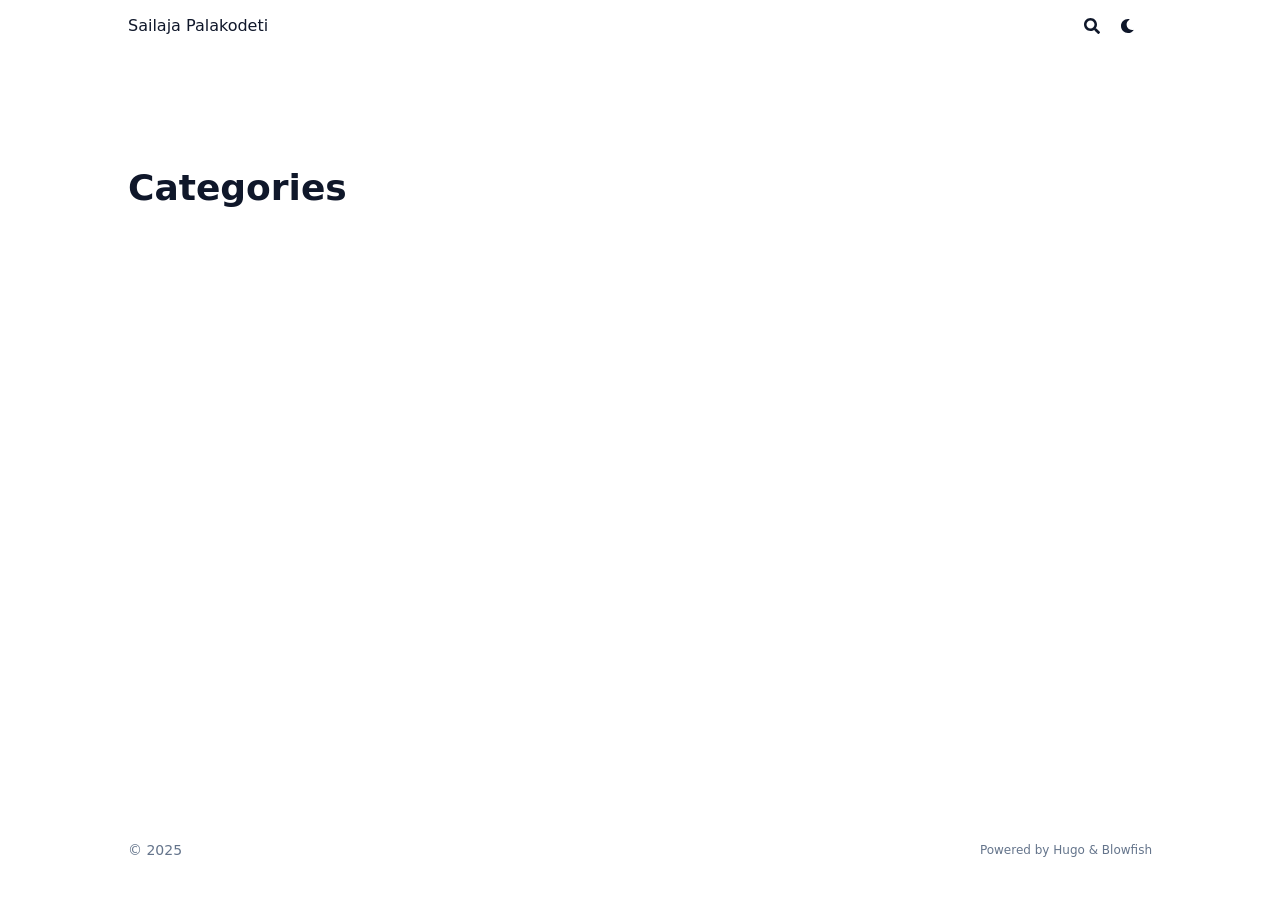
==== categories/index.html @ 36046ac2 "deploy: sailajapalakodeti/private-myblog@a41fc58682606546153a8599992b8b0f2e9cd7f8" ====
<!doctype html><html lang=en dir=ltr class=scroll-smooth data-default-appearance=light data-auto-appearance=true><head><meta charset=utf-8><meta http-equiv=content-language content="en"><meta name=viewport content="width=device-width,initial-scale=1"><meta http-equiv=X-UA-Compatible content="ie=edge"><meta name=theme-color><title>Categories &#183; Sailaja Palakodeti</title><meta name=title content="Categories &#183; Sailaja Palakodeti"><link rel=canonical href=https://sailajapalakodeti.github.io/categories/><link rel=alternate type=application/rss+xml href=/categories/index.xml title="Sailaja Palakodeti"><meta property="og:url" content="https://sailajapalakodeti.github.io/categories/"><meta property="og:site_name" content="Sailaja Palakodeti"><meta property="og:title" content="Categories"><meta property="og:locale" content="en"><meta property="og:type" content="website"><meta name=twitter:card content="summary"><meta name=twitter:title content="Categories"><link type=text/css rel=stylesheet href=/css/main.bundle.min.0975a8c7c266a0697f94839b45e1574c449de253527d44ed516d5c5c3c820c9389d7d86576faae12267b129f8749ecbf7581cddb636aba7690aa633b95aaa87d.css integrity="sha512-CXWox8JmoGl/lIObReFXTESd4lNSfUTtUW1cXDyCDJOJ19hldvquEiZ7Ep+HSey/dYHN22NqunaQqmM7laqofQ=="><script type=text/javascript src=/js/appearance.min.6f41174b3a05b680820fe08cadbfa5fb7a7ca347b76a0955cdc68b9d8aca1ce24f0547e138cea33bcc7904d551a90afcb1cc7f2d9fe8557075d501419046c08c.js integrity="sha512-b0EXSzoFtoCCD+CMrb+l+3p8o0e3aglVzcaLnYrKHOJPBUfhOM6jO8x5BNVRqQr8scx/LZ/oVXB11QFBkEbAjA=="></script><script src=/lib/zoom/zoom.min.umd.a527109b68c082a70f3697716dd72a9d5aa8b545cf800cecbbc7399f2ca6f6e0ce3e431f2062b48bbfa47c9ea42822714060bef309be073f49b9c0e30d318d7b.js integrity="sha512-pScQm2jAgqcPNpdxbdcqnVqotUXPgAzsu8c5nyym9uDOPkMfIGK0i7+kfJ6kKCJxQGC+8wm+Bz9JucDjDTGNew=="></script><script defer type=text/javascript id=script-bundle src=/js/main.bundle.min.9df4fc14d50efcc9aa4cfc2b6f348e365f421f5ad491278f8f48c0360cf2f93f08882fda6da162d7ace8e5add57c2df4ac46bd3861306b1d4c452cd31f448d64.js integrity="sha512-nfT8FNUO/MmqTPwrbzSONl9CH1rUkSePj0jANgzy+T8IiC/abaFi16zo5a3VfC30rEa9OGEwax1MRSzTH0SNZA==" data-copy=Copy data-copied=Copied></script><script src=/lib/jquery/jquery.slim.min.b0dca576e87d7eaa5850ae4e61759c065786cdb6489d68fcc82240539eebd5da522bdb4fda085ffd245808c8fe2acb2516408eb774ef26b5f6015fc6737c0ea8.js integrity="sha512-sNylduh9fqpYUK5OYXWcBleGzbZInWj8yCJAU57r1dpSK9tP2ghf/SRYCMj+KsslFkCOt3TvJrX2AV/Gc3wOqA=="></script><link rel=apple-touch-icon sizes=180x180 href=/apple-touch-icon.png><link rel=icon type=image/png sizes=32x32 href=/favicon-32x32.png><link rel=icon type=image/png sizes=16x16 href=/favicon-16x16.png><link rel=manifest href=/site.webmanifest><script type=application/ld+json>[{"@context":"https://schema.org","@type":"Article","articleSection":"Categories","name":"Categories","headline":"Categories","inLanguage":"en","url":"https://sailajapalakodeti.github.io/categories/","author":{"@type":"Person","name":""},"mainEntityOfPage":"true","wordCount":"0"}]</script></head><body class="flex flex-col h-screen m-auto leading-7 max-w-7xl px-6 sm:px-14 md:px-24 lg:px-32 text-lg bg-neutral text-neutral-900 dark:bg-neutral-800 dark:text-neutral scrollbar-thin scrollbar-track-neutral-200 scrollbar-thumb-neutral-400 dark:scrollbar-track-neutral-800 dark:scrollbar-thumb-neutral-600"><div id=the-top class="absolute flex self-center"><a class="px-3 py-1 text-sm -translate-y-8 rounded-b-lg bg-primary-200 focus:translate-y-0 dark:bg-neutral-600" href=#main-content><span class="font-bold text-primary-600 pe-2 dark:text-primary-400">&darr;</span>
Skip to main content</a></div><div class=min-h-[148px]></div><div class="fixed inset-x-0 z-100"><div id=menu-blur class="absolute opacity-0 inset-x-0 top-0 h-full single_hero_background nozoom backdrop-blur-2xl shadow-2xl"></div><div class="relative m-auto leading-7 max-w-7xl px-6 sm:px-14 md:px-24 lg:px-32"><div class="main-menu flex items-center justify-between py-6 md:justify-start gap-x-3 pt-[2px] pr-2 md:pr-4 pb-[3px] pl-0"><div class="flex flex-1 items-center justify-between"><nav class="flex space-x-3"><a href=/ class="text-base font-medium">Sailaja Palakodeti</a></nav><nav class="hidden md:flex items-center gap-x-5 md:ml-12 h-12"><button id=search-button aria-label=Search class="text-base hover:text-primary-600 dark:hover:text-primary-400" title="Search (/)">
<span class="relative block icon"><svg aria-hidden="true" focusable="false" data-prefix="fas" data-icon="search" class="svg-inline--fa fa-search fa-w-16" role="img" viewBox="0 0 512 512"><path fill="currentColor" d="M505 442.7 405.3 343c-4.5-4.5-10.6-7-17-7H372c27.6-35.3 44-79.7 44-128C416 93.1 322.9.0 208 0S0 93.1.0 208s93.1 208 208 208c48.3.0 92.7-16.4 128-44v16.3c0 6.4 2.5 12.5 7 17l99.7 99.7c9.4 9.4 24.6 9.4 33.9.0l28.3-28.3c9.4-9.4 9.4-24.6.1-34zM208 336c-70.7.0-128-57.2-128-128 0-70.7 57.2-128 128-128 70.7.0 128 57.2 128 128 0 70.7-57.2 128-128 128z"/></svg></span></button><div class="flex items-center"><button id=appearance-switcher aria-label="Dark mode switcher" type=button class="text-base hover:text-primary-600 dark:hover:text-primary-400"><div class="flex items-center justify-center dark:hidden"><span class="relative block icon"><svg viewBox="0 0 512 512"><path fill="currentColor" d="M32 256C32 132.2 132.3 32 255.8 32c11.36.0 29.7 1.668 40.9 3.746 9.616 1.777 11.75 14.63 3.279 19.44C245 86.5 211.2 144.6 211.2 207.8c0 109.7 99.71 193 208.3 172.3 9.561-1.805 16.28 9.324 10.11 16.95C387.9 448.6 324.8 480 255.8 480 132.1 480 32 379.6 32 256z"/></svg></span></div><div class="items-center justify-center hidden dark:flex"><span class="relative block icon"><svg viewBox="0 0 512 512"><path fill="currentColor" d="M256 159.1c-53.02.0-95.1 42.98-95.1 95.1s41.2 96.9 95.1 96.9 95.1-42.98 95.1-95.1S309 159.1 256 159.1zM509.3 347l-63.2-91.9 63.15-91.01c6.332-9.125 1.104-21.74-9.826-23.72l-109-19.7-19.7-109c-1.975-10.93-14.59-16.16-23.72-9.824L256 65.89 164.1 2.736c-9.125-6.332-21.74-1.107-23.72 9.824L121.6 121.6 12.56 141.3C1.633 143.2-3.596 155.9 2.736 164.1L65.89 256 2.74 347.01c-6.332 9.125-1.105 21.74 9.824 23.72l109 19.7 19.7 109c1.975 10.93 14.59 16.16 23.72 9.824L256 446.1l91.01 63.15c9.127 6.334 21.75 1.107 23.72-9.822l19.7-109 109-19.7C510.4 368.8 515.6 356.1 509.3 347zM256 383.1c-70.69.0-127.1-57.31-127.1-127.1.0-70.69 57.31-127.1 127.1-127.1S383.1 186.2 383.1 256c0 70.7-56.4 127.1-127.1 127.1z"/></svg></span></div></button></div></nav><div class="flex md:hidden items-center gap-x-5 md:ml-12 h-12"><span></span>
<button id=search-button-mobile aria-label=Search class="text-base hover:text-primary-600 dark:hover:text-primary-400" title="Search (/)">
<span class="relative block icon"><svg aria-hidden="true" focusable="false" data-prefix="fas" data-icon="search" class="svg-inline--fa fa-search fa-w-16" role="img" viewBox="0 0 512 512"><path fill="currentColor" d="M505 442.7 405.3 343c-4.5-4.5-10.6-7-17-7H372c27.6-35.3 44-79.7 44-128C416 93.1 322.9.0 208 0S0 93.1.0 208s93.1 208 208 208c48.3.0 92.7-16.4 128-44v16.3c0 6.4 2.5 12.5 7 17l99.7 99.7c9.4 9.4 24.6 9.4 33.9.0l28.3-28.3c9.4-9.4 9.4-24.6.1-34zM208 336c-70.7.0-128-57.2-128-128 0-70.7 57.2-128 128-128 70.7.0 128 57.2 128 128 0 70.7-57.2 128-128 128z"/></svg>
</span></button>
<button id=appearance-switcher-mobile aria-label="Dark mode switcher" type=button class="text-base hover:text-primary-600 dark:hover:text-primary-400 me-1"><div class="flex items-center justify-center dark:hidden"><span class="relative block icon"><svg viewBox="0 0 512 512"><path fill="currentColor" d="M32 256C32 132.2 132.3 32 255.8 32c11.36.0 29.7 1.668 40.9 3.746 9.616 1.777 11.75 14.63 3.279 19.44C245 86.5 211.2 144.6 211.2 207.8c0 109.7 99.71 193 208.3 172.3 9.561-1.805 16.28 9.324 10.11 16.95C387.9 448.6 324.8 480 255.8 480 132.1 480 32 379.6 32 256z"/></svg></span></div><div class="items-center justify-center hidden dark:flex"><span class="relative block icon"><svg viewBox="0 0 512 512"><path fill="currentColor" d="M256 159.1c-53.02.0-95.1 42.98-95.1 95.1s41.2 96.9 95.1 96.9 95.1-42.98 95.1-95.1S309 159.1 256 159.1zM509.3 347l-63.2-91.9 63.15-91.01c6.332-9.125 1.104-21.74-9.826-23.72l-109-19.7-19.7-109c-1.975-10.93-14.59-16.16-23.72-9.824L256 65.89 164.1 2.736c-9.125-6.332-21.74-1.107-23.72 9.824L121.6 121.6 12.56 141.3C1.633 143.2-3.596 155.9 2.736 164.1L65.89 256 2.74 347.01c-6.332 9.125-1.105 21.74 9.824 23.72l109 19.7 19.7 109c1.975 10.93 14.59 16.16 23.72 9.824L256 446.1l91.01 63.15c9.127 6.334 21.75 1.107 23.72-9.822l19.7-109 109-19.7C510.4 368.8 515.6 356.1 509.3 347zM256 383.1c-70.69.0-127.1-57.31-127.1-127.1.0-70.69 57.31-127.1 127.1-127.1S383.1 186.2 383.1 256c0 70.7-56.4 127.1-127.1 127.1z"/></svg></span></div></button></div></div><div class="-my-2 md:hidden"><div id=menu-button class=block></div></div></div></div></div><script type=text/javascript src=/js/background-blur.min.00a57c73ea12f2cab2980c3c3d649e89f6d82f190f74bbe2b67f2f5e39ab7d032ece47086400ca05396758aace13299da49aca43ea643d2625e62c506267a169.js integrity="sha512-AKV8c+oS8sqymAw8PWSeifbYLxkPdLvitn8vXjmrfQMuzkcIZADKBTlnWKrOEymdpJrKQ+pkPSYl5ixQYmehaQ==" data-blur-id=menu-blur></script><div class="relative flex flex-col grow"><main id=main-content class=grow><header class=mt-5><h1 class="mt-5 text-4xl font-extrabold text-neutral-900 dark:text-neutral">Categories</h1><div class="mt-1 mb-2 text-base text-neutral-500 dark:text-neutral-400 print:hidden"><div class="flex flex-row flex-wrap items-center"></div></div></header><section class="flex flex-wrap max-w-prose -mx-2 overflow-hidden"></section><div id=scroll-to-top class="fixed bottom-6 end-6 z-50 transform translate-y-4 opacity-0 duration-200"><a href=#the-top class="pointer-events-auto flex h-12 w-12 items-center justify-center rounded-full bg-neutral/50 text-xl text-neutral-700 hover:text-primary-600 dark:bg-neutral-800/50 dark:text-neutral dark:hover:text-primary-400" aria-label="Scroll to top" title="Scroll to top">&uarr;</a></div></main><footer id=site-footer class="py-10 print:hidden"><div class="flex items-center justify-between"><p class="text-sm text-neutral-500 dark:text-neutral-400">&copy;
2025</p><p class="text-xs text-neutral-500 dark:text-neutral-400">Powered by <a class="hover:underline hover:decoration-primary-400 hover:text-primary-500" href=https://gohugo.io/ target=_blank rel="noopener noreferrer">Hugo</a> & <a class="hover:underline hover:decoration-primary-400 hover:text-primary-500" href=https://blowfish.page/ target=_blank rel="noopener noreferrer">Blowfish</a></p></div><script>mediumZoom(document.querySelectorAll("img:not(.nozoom)"),{margin:24,background:"rgba(0,0,0,0.5)",scrollOffset:0})</script><script type=text/javascript src=/js/process.min.ee03488f19c93c2efb199e2e3014ea5f3cb2ce7d45154adb3399a158cac27ca52831db249ede5bb602700ef87eb02434139de0858af1818ab0fb4182472204a4.js integrity="sha512-7gNIjxnJPC77GZ4uMBTqXzyyzn1FFUrbM5mhWMrCfKUoMdsknt5btgJwDvh+sCQ0E53ghYrxgYqw+0GCRyIEpA=="></script></footer><div id=search-wrapper class="invisible fixed inset-0 flex h-screen w-screen cursor-default flex-col bg-neutral-500/50 p-4 backdrop-blur-sm dark:bg-neutral-900/50 sm:p-6 md:p-[10vh] lg:p-[12vh] z-500" data-url=https://sailajapalakodeti.github.io/><div id=search-modal class="flex flex-col w-full max-w-3xl min-h-0 mx-auto border rounded-md shadow-lg top-20 border-neutral-200 bg-neutral dark:border-neutral-700 dark:bg-neutral-800"><header class="relative z-10 flex items-center justify-between flex-none px-2"><form class="flex items-center flex-auto min-w-0"><div class="flex items-center justify-center w-8 h-8 text-neutral-400"><span class="relative block icon"><svg aria-hidden="true" focusable="false" data-prefix="fas" data-icon="search" class="svg-inline--fa fa-search fa-w-16" role="img" viewBox="0 0 512 512"><path fill="currentColor" d="M505 442.7 405.3 343c-4.5-4.5-10.6-7-17-7H372c27.6-35.3 44-79.7 44-128C416 93.1 322.9.0 208 0S0 93.1.0 208s93.1 208 208 208c48.3.0 92.7-16.4 128-44v16.3c0 6.4 2.5 12.5 7 17l99.7 99.7c9.4 9.4 24.6 9.4 33.9.0l28.3-28.3c9.4-9.4 9.4-24.6.1-34zM208 336c-70.7.0-128-57.2-128-128 0-70.7 57.2-128 128-128 70.7.0 128 57.2 128 128 0 70.7-57.2 128-128 128z"/></svg></span></div><input type=search id=search-query class="flex flex-auto h-12 mx-1 bg-transparent appearance-none focus:outline-dotted focus:outline-2 focus:outline-transparent" placeholder=Search tabindex=0></form><button id=close-search-button class="flex items-center justify-center w-8 h-8 text-neutral-700 hover:text-primary-600 dark:text-neutral dark:hover:text-primary-400" title="Close (Esc)">
<span class="relative block icon"><svg viewBox="0 0 320 512"><path fill="currentColor" d="M310.6 361.4c12.5 12.5 12.5 32.75.0 45.25C304.4 412.9 296.2 416 288 416s-16.38-3.125-22.62-9.375L160 301.3 54.63 406.6C48.38 412.9 40.19 416 32 416S15.63 412.9 9.375 406.6c-12.5-12.5-12.5-32.75.0-45.25l105.4-105.4L9.375 150.6c-12.5-12.5-12.5-32.75.0-45.25s32.75-12.5 45.25.0L160 210.8l105.4-105.4c12.5-12.5 32.75-12.5 45.25.0s12.5 32.75.0 45.25l-105.4 105.4L310.6 361.4z"/></svg></span></button></header><section class="flex-auto px-2 overflow-auto"><ul id=search-results></ul></section></div></div></div></body></html>
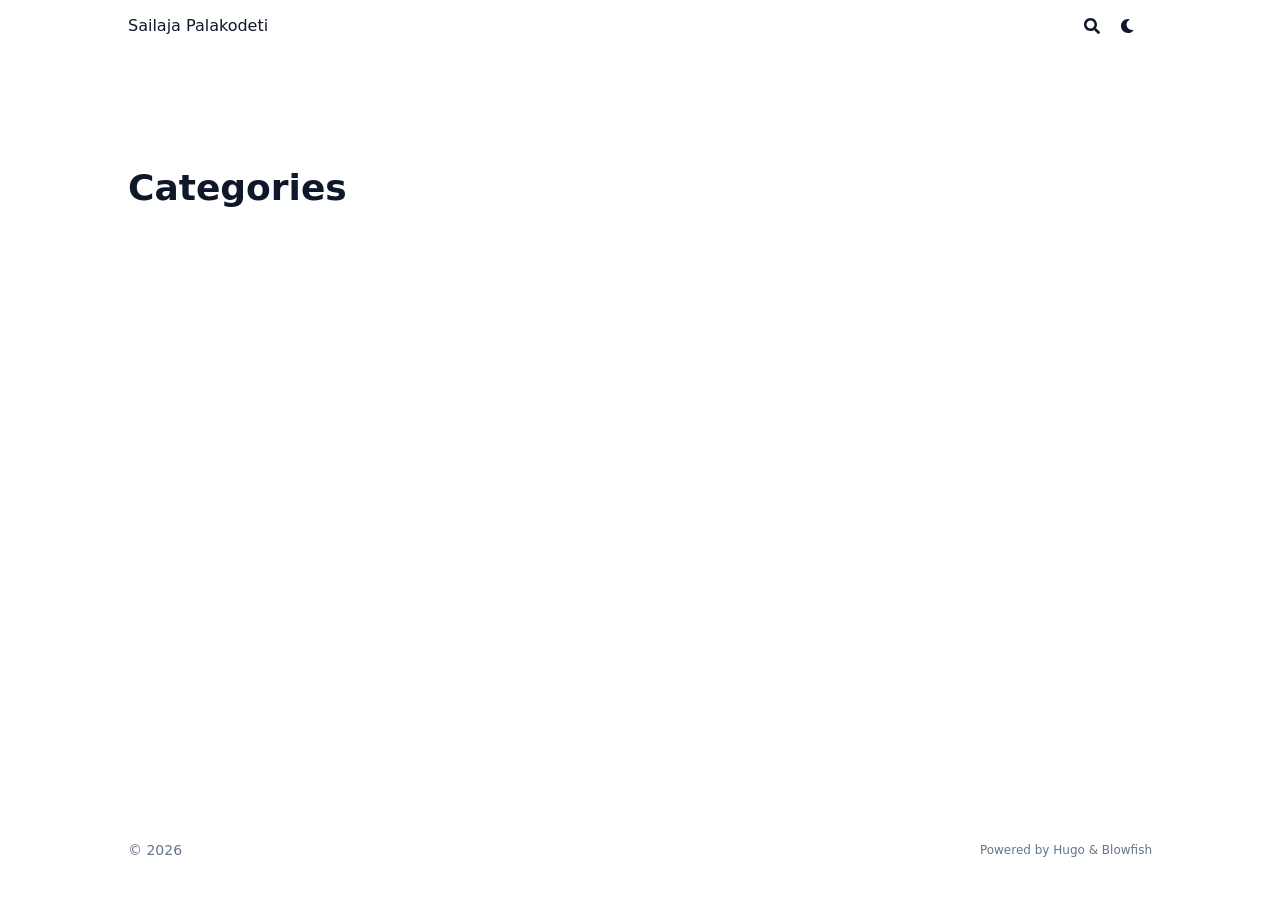
==== commit 18b43598: "deploy: sailajapalakodeti/private-myblog@04fb9b75739e93a0ae0715e16dc9b69d39c84489" ====
--- a/categories/index.html
+++ b/categories/index.html
@@ -1,9 +1,9 @@
-<!doctype html><html lang=en dir=ltr class=scroll-smooth data-default-appearance=light data-auto-appearance=true><head><meta charset=utf-8><meta http-equiv=content-language content="en"><meta name=viewport content="width=device-width,initial-scale=1"><meta http-equiv=X-UA-Compatible content="ie=edge"><meta name=theme-color><title>Categories &#183; Sailaja Palakodeti</title><meta name=title content="Categories &#183; Sailaja Palakodeti"><link rel=canonical href=https://sailajapalakodeti.github.io/categories/><link rel=alternate type=application/rss+xml href=/categories/index.xml title="Sailaja Palakodeti"><meta property="og:url" content="https://sailajapalakodeti.github.io/categories/"><meta property="og:site_name" content="Sailaja Palakodeti"><meta property="og:title" content="Categories"><meta property="og:locale" content="en"><meta property="og:type" content="website"><meta name=twitter:card content="summary"><meta name=twitter:title content="Categories"><link type=text/css rel=stylesheet href=/css/main.bundle.min.0975a8c7c266a0697f94839b45e1574c449de253527d44ed516d5c5c3c820c9389d7d86576faae12267b129f8749ecbf7581cddb636aba7690aa633b95aaa87d.css integrity="sha512-CXWox8JmoGl/lIObReFXTESd4lNSfUTtUW1cXDyCDJOJ19hldvquEiZ7Ep+HSey/dYHN22NqunaQqmM7laqofQ=="><script type=text/javascript src=/js/appearance.min.6f41174b3a05b680820fe08cadbfa5fb7a7ca347b76a0955cdc68b9d8aca1ce24f0547e138cea33bcc7904d551a90afcb1cc7f2d9fe8557075d501419046c08c.js integrity="sha512-b0EXSzoFtoCCD+CMrb+l+3p8o0e3aglVzcaLnYrKHOJPBUfhOM6jO8x5BNVRqQr8scx/LZ/oVXB11QFBkEbAjA=="></script><script src=/lib/zoom/zoom.min.umd.a527109b68c082a70f3697716dd72a9d5aa8b545cf800cecbbc7399f2ca6f6e0ce3e431f2062b48bbfa47c9ea42822714060bef309be073f49b9c0e30d318d7b.js integrity="sha512-pScQm2jAgqcPNpdxbdcqnVqotUXPgAzsu8c5nyym9uDOPkMfIGK0i7+kfJ6kKCJxQGC+8wm+Bz9JucDjDTGNew=="></script><script defer type=text/javascript id=script-bundle src=/js/main.bundle.min.9df4fc14d50efcc9aa4cfc2b6f348e365f421f5ad491278f8f48c0360cf2f93f08882fda6da162d7ace8e5add57c2df4ac46bd3861306b1d4c452cd31f448d64.js integrity="sha512-nfT8FNUO/MmqTPwrbzSONl9CH1rUkSePj0jANgzy+T8IiC/abaFi16zo5a3VfC30rEa9OGEwax1MRSzTH0SNZA==" data-copy=Copy data-copied=Copied></script><script src=/lib/jquery/jquery.slim.min.b0dca576e87d7eaa5850ae4e61759c065786cdb6489d68fcc82240539eebd5da522bdb4fda085ffd245808c8fe2acb2516408eb774ef26b5f6015fc6737c0ea8.js integrity="sha512-sNylduh9fqpYUK5OYXWcBleGzbZInWj8yCJAU57r1dpSK9tP2ghf/SRYCMj+KsslFkCOt3TvJrX2AV/Gc3wOqA=="></script><link rel=apple-touch-icon sizes=180x180 href=/apple-touch-icon.png><link rel=icon type=image/png sizes=32x32 href=/favicon-32x32.png><link rel=icon type=image/png sizes=16x16 href=/favicon-16x16.png><link rel=manifest href=/site.webmanifest><script type=application/ld+json>[{"@context":"https://schema.org","@type":"Article","articleSection":"Categories","name":"Categories","headline":"Categories","inLanguage":"en","url":"https://sailajapalakodeti.github.io/categories/","author":{"@type":"Person","name":""},"mainEntityOfPage":"true","wordCount":"0"}]</script></head><body class="flex flex-col h-screen m-auto leading-7 max-w-7xl px-6 sm:px-14 md:px-24 lg:px-32 text-lg bg-neutral text-neutral-900 dark:bg-neutral-800 dark:text-neutral scrollbar-thin scrollbar-track-neutral-200 scrollbar-thumb-neutral-400 dark:scrollbar-track-neutral-800 dark:scrollbar-thumb-neutral-600"><div id=the-top class="absolute flex self-center"><a class="px-3 py-1 text-sm -translate-y-8 rounded-b-lg bg-primary-200 focus:translate-y-0 dark:bg-neutral-600" href=#main-content><span class="font-bold text-primary-600 pe-2 dark:text-primary-400">&darr;</span>
+<!doctype html><html lang=en dir=ltr class=scroll-smooth data-default-appearance=light data-auto-appearance=true><head><meta charset=utf-8><meta http-equiv=content-language content="en"><meta name=viewport content="width=device-width,initial-scale=1"><meta http-equiv=X-UA-Compatible content="ie=edge"><meta name=theme-color><title>Categories &#183; Sailaja Palakodeti</title><meta name=title content="Categories &#183; Sailaja Palakodeti"><link rel=canonical href=https://sailajapalakodeti.github.io/categories/><link rel=alternate type=application/rss+xml href=/categories/index.xml title="Sailaja Palakodeti"><meta property="og:url" content="https://sailajapalakodeti.github.io/categories/"><meta property="og:site_name" content="Sailaja Palakodeti"><meta property="og:title" content="Categories"><meta property="og:locale" content="en"><meta property="og:type" content="website"><meta name=twitter:card content="summary"><meta name=twitter:title content="Categories"><link type=text/css rel=stylesheet href=/css/main.bundle.min.0975a8c7c266a0697f94839b45e1574c449de253527d44ed516d5c5c3c820c9389d7d86576faae12267b129f8749ecbf7581cddb636aba7690aa633b95aaa87d.css integrity="sha512-CXWox8JmoGl/lIObReFXTESd4lNSfUTtUW1cXDyCDJOJ19hldvquEiZ7Ep+HSey/dYHN22NqunaQqmM7laqofQ=="><script type=text/javascript src=/js/appearance.min.6f41174b3a05b680820fe08cadbfa5fb7a7ca347b76a0955cdc68b9d8aca1ce24f0547e138cea33bcc7904d551a90afcb1cc7f2d9fe8557075d501419046c08c.js integrity="sha512-b0EXSzoFtoCCD+CMrb+l+3p8o0e3aglVzcaLnYrKHOJPBUfhOM6jO8x5BNVRqQr8scx/LZ/oVXB11QFBkEbAjA=="></script><script src=/lib/zoom/zoom.min.umd.a527109b68c082a70f3697716dd72a9d5aa8b545cf800cecbbc7399f2ca6f6e0ce3e431f2062b48bbfa47c9ea42822714060bef309be073f49b9c0e30d318d7b.js integrity="sha512-pScQm2jAgqcPNpdxbdcqnVqotUXPgAzsu8c5nyym9uDOPkMfIGK0i7+kfJ6kKCJxQGC+8wm+Bz9JucDjDTGNew=="></script><script defer type=text/javascript id=script-bundle src=/js/main.bundle.min.add5b28e7e6142dbf61c368bc9e9449215599f0f4cd8044a795d295727d1ee08afb9227e90dec55e32d8c0f26af1bd32aba15ae4b0155167cb0e32a16ef8276e.js integrity="sha512-rdWyjn5hQtv2HDaLyelEkhVZnw9M2ARKeV0pVyfR7givuSJ+kN7FXjLYwPJq8b0yq6Fa5LAVUWfLDjKhbvgnbg==" data-copy=Copy data-copied=Copied></script><script src=/lib/jquery/jquery.slim.min.b0dca576e87d7eaa5850ae4e61759c065786cdb6489d68fcc82240539eebd5da522bdb4fda085ffd245808c8fe2acb2516408eb774ef26b5f6015fc6737c0ea8.js integrity="sha512-sNylduh9fqpYUK5OYXWcBleGzbZInWj8yCJAU57r1dpSK9tP2ghf/SRYCMj+KsslFkCOt3TvJrX2AV/Gc3wOqA=="></script><link rel=apple-touch-icon sizes=180x180 href=/apple-touch-icon.png><link rel=icon type=image/png sizes=32x32 href=/favicon-32x32.png><link rel=icon type=image/png sizes=16x16 href=/favicon-16x16.png><link rel=manifest href=/site.webmanifest><script type=application/ld+json>[{"@context":"https://schema.org","@type":"Article","articleSection":"Categories","name":"Categories","headline":"Categories","inLanguage":"en","url":"https://sailajapalakodeti.github.io/categories/","author":{"@type":"Person","name":""},"mainEntityOfPage":"true","wordCount":"0"}]</script></head><body class="flex flex-col h-screen m-auto leading-7 max-w-7xl px-6 sm:px-14 md:px-24 lg:px-32 text-lg bg-neutral text-neutral-900 dark:bg-neutral-800 dark:text-neutral scrollbar-thin scrollbar-track-neutral-200 scrollbar-thumb-neutral-400 dark:scrollbar-track-neutral-800 dark:scrollbar-thumb-neutral-600"><div id=the-top class="absolute flex self-center"><a class="px-3 py-1 text-sm -translate-y-8 rounded-b-lg bg-primary-200 focus:translate-y-0 dark:bg-neutral-600" href=#main-content><span class="font-bold text-primary-600 pe-2 dark:text-primary-400">&darr;</span>
 Skip to main content</a></div><div class=min-h-[148px]></div><div class="fixed inset-x-0 z-100"><div id=menu-blur class="absolute opacity-0 inset-x-0 top-0 h-full single_hero_background nozoom backdrop-blur-2xl shadow-2xl"></div><div class="relative m-auto leading-7 max-w-7xl px-6 sm:px-14 md:px-24 lg:px-32"><div class="main-menu flex items-center justify-between py-6 md:justify-start gap-x-3 pt-[2px] pr-2 md:pr-4 pb-[3px] pl-0"><div class="flex flex-1 items-center justify-between"><nav class="flex space-x-3"><a href=/ class="text-base font-medium">Sailaja Palakodeti</a></nav><nav class="hidden md:flex items-center gap-x-5 md:ml-12 h-12"><button id=search-button aria-label=Search class="text-base hover:text-primary-600 dark:hover:text-primary-400" title="Search (/)">
 <span class="relative block icon"><svg aria-hidden="true" focusable="false" data-prefix="fas" data-icon="search" class="svg-inline--fa fa-search fa-w-16" role="img" viewBox="0 0 512 512"><path fill="currentColor" d="M505 442.7 405.3 343c-4.5-4.5-10.6-7-17-7H372c27.6-35.3 44-79.7 44-128C416 93.1 322.9.0 208 0S0 93.1.0 208s93.1 208 208 208c48.3.0 92.7-16.4 128-44v16.3c0 6.4 2.5 12.5 7 17l99.7 99.7c9.4 9.4 24.6 9.4 33.9.0l28.3-28.3c9.4-9.4 9.4-24.6.1-34zM208 336c-70.7.0-128-57.2-128-128 0-70.7 57.2-128 128-128 70.7.0 128 57.2 128 128 0 70.7-57.2 128-128 128z"/></svg></span></button><div class="flex items-center"><button id=appearance-switcher aria-label="Dark mode switcher" type=button class="text-base hover:text-primary-600 dark:hover:text-primary-400"><div class="flex items-center justify-center dark:hidden"><span class="relative block icon"><svg viewBox="0 0 512 512"><path fill="currentColor" d="M32 256C32 132.2 132.3 32 255.8 32c11.36.0 29.7 1.668 40.9 3.746 9.616 1.777 11.75 14.63 3.279 19.44C245 86.5 211.2 144.6 211.2 207.8c0 109.7 99.71 193 208.3 172.3 9.561-1.805 16.28 9.324 10.11 16.95C387.9 448.6 324.8 480 255.8 480 132.1 480 32 379.6 32 256z"/></svg></span></div><div class="items-center justify-center hidden dark:flex"><span class="relative block icon"><svg viewBox="0 0 512 512"><path fill="currentColor" d="M256 159.1c-53.02.0-95.1 42.98-95.1 95.1s41.2 96.9 95.1 96.9 95.1-42.98 95.1-95.1S309 159.1 256 159.1zM509.3 347l-63.2-91.9 63.15-91.01c6.332-9.125 1.104-21.74-9.826-23.72l-109-19.7-19.7-109c-1.975-10.93-14.59-16.16-23.72-9.824L256 65.89 164.1 2.736c-9.125-6.332-21.74-1.107-23.72 9.824L121.6 121.6 12.56 141.3C1.633 143.2-3.596 155.9 2.736 164.1L65.89 256 2.74 347.01c-6.332 9.125-1.105 21.74 9.824 23.72l109 19.7 19.7 109c1.975 10.93 14.59 16.16 23.72 9.824L256 446.1l91.01 63.15c9.127 6.334 21.75 1.107 23.72-9.822l19.7-109 109-19.7C510.4 368.8 515.6 356.1 509.3 347zM256 383.1c-70.69.0-127.1-57.31-127.1-127.1.0-70.69 57.31-127.1 127.1-127.1S383.1 186.2 383.1 256c0 70.7-56.4 127.1-127.1 127.1z"/></svg></span></div></button></div></nav><div class="flex md:hidden items-center gap-x-5 md:ml-12 h-12"><span></span>
 <button id=search-button-mobile aria-label=Search class="text-base hover:text-primary-600 dark:hover:text-primary-400" title="Search (/)">
 <span class="relative block icon"><svg aria-hidden="true" focusable="false" data-prefix="fas" data-icon="search" class="svg-inline--fa fa-search fa-w-16" role="img" viewBox="0 0 512 512"><path fill="currentColor" d="M505 442.7 405.3 343c-4.5-4.5-10.6-7-17-7H372c27.6-35.3 44-79.7 44-128C416 93.1 322.9.0 208 0S0 93.1.0 208s93.1 208 208 208c48.3.0 92.7-16.4 128-44v16.3c0 6.4 2.5 12.5 7 17l99.7 99.7c9.4 9.4 24.6 9.4 33.9.0l28.3-28.3c9.4-9.4 9.4-24.6.1-34zM208 336c-70.7.0-128-57.2-128-128 0-70.7 57.2-128 128-128 70.7.0 128 57.2 128 128 0 70.7-57.2 128-128 128z"/></svg>
 </span></button>
-<button id=appearance-switcher-mobile aria-label="Dark mode switcher" type=button class="text-base hover:text-primary-600 dark:hover:text-primary-400 me-1"><div class="flex items-center justify-center dark:hidden"><span class="relative block icon"><svg viewBox="0 0 512 512"><path fill="currentColor" d="M32 256C32 132.2 132.3 32 255.8 32c11.36.0 29.7 1.668 40.9 3.746 9.616 1.777 11.75 14.63 3.279 19.44C245 86.5 211.2 144.6 211.2 207.8c0 109.7 99.71 193 208.3 172.3 9.561-1.805 16.28 9.324 10.11 16.95C387.9 448.6 324.8 480 255.8 480 132.1 480 32 379.6 32 256z"/></svg></span></div><div class="items-center justify-center hidden dark:flex"><span class="relative block icon"><svg viewBox="0 0 512 512"><path fill="currentColor" d="M256 159.1c-53.02.0-95.1 42.98-95.1 95.1s41.2 96.9 95.1 96.9 95.1-42.98 95.1-95.1S309 159.1 256 159.1zM509.3 347l-63.2-91.9 63.15-91.01c6.332-9.125 1.104-21.74-9.826-23.72l-109-19.7-19.7-109c-1.975-10.93-14.59-16.16-23.72-9.824L256 65.89 164.1 2.736c-9.125-6.332-21.74-1.107-23.72 9.824L121.6 121.6 12.56 141.3C1.633 143.2-3.596 155.9 2.736 164.1L65.89 256 2.74 347.01c-6.332 9.125-1.105 21.74 9.824 23.72l109 19.7 19.7 109c1.975 10.93 14.59 16.16 23.72 9.824L256 446.1l91.01 63.15c9.127 6.334 21.75 1.107 23.72-9.822l19.7-109 109-19.7C510.4 368.8 515.6 356.1 509.3 347zM256 383.1c-70.69.0-127.1-57.31-127.1-127.1.0-70.69 57.31-127.1 127.1-127.1S383.1 186.2 383.1 256c0 70.7-56.4 127.1-127.1 127.1z"/></svg></span></div></button></div></div><div class="-my-2 md:hidden"><div id=menu-button class=block></div></div></div></div></div><script type=text/javascript src=/js/background-blur.min.00a57c73ea12f2cab2980c3c3d649e89f6d82f190f74bbe2b67f2f5e39ab7d032ece47086400ca05396758aace13299da49aca43ea643d2625e62c506267a169.js integrity="sha512-AKV8c+oS8sqymAw8PWSeifbYLxkPdLvitn8vXjmrfQMuzkcIZADKBTlnWKrOEymdpJrKQ+pkPSYl5ixQYmehaQ==" data-blur-id=menu-blur></script><div class="relative flex flex-col grow"><main id=main-content class=grow><header class=mt-5><h1 class="mt-5 text-4xl font-extrabold text-neutral-900 dark:text-neutral">Categories</h1><div class="mt-1 mb-2 text-base text-neutral-500 dark:text-neutral-400 print:hidden"><div class="flex flex-row flex-wrap items-center"></div></div></header><section class="flex flex-wrap max-w-prose -mx-2 overflow-hidden"></section><div id=scroll-to-top class="fixed bottom-6 end-6 z-50 transform translate-y-4 opacity-0 duration-200"><a href=#the-top class="pointer-events-auto flex h-12 w-12 items-center justify-center rounded-full bg-neutral/50 text-xl text-neutral-700 hover:text-primary-600 dark:bg-neutral-800/50 dark:text-neutral dark:hover:text-primary-400" aria-label="Scroll to top" title="Scroll to top">&uarr;</a></div></main><footer id=site-footer class="py-10 print:hidden"><div class="flex items-center justify-between"><p class="text-sm text-neutral-500 dark:text-neutral-400">&copy;
-2025</p><p class="text-xs text-neutral-500 dark:text-neutral-400">Powered by <a class="hover:underline hover:decoration-primary-400 hover:text-primary-500" href=https://gohugo.io/ target=_blank rel="noopener noreferrer">Hugo</a> & <a class="hover:underline hover:decoration-primary-400 hover:text-primary-500" href=https://blowfish.page/ target=_blank rel="noopener noreferrer">Blowfish</a></p></div><script>mediumZoom(document.querySelectorAll("img:not(.nozoom)"),{margin:24,background:"rgba(0,0,0,0.5)",scrollOffset:0})</script><script type=text/javascript src=/js/process.min.ee03488f19c93c2efb199e2e3014ea5f3cb2ce7d45154adb3399a158cac27ca52831db249ede5bb602700ef87eb02434139de0858af1818ab0fb4182472204a4.js integrity="sha512-7gNIjxnJPC77GZ4uMBTqXzyyzn1FFUrbM5mhWMrCfKUoMdsknt5btgJwDvh+sCQ0E53ghYrxgYqw+0GCRyIEpA=="></script></footer><div id=search-wrapper class="invisible fixed inset-0 flex h-screen w-screen cursor-default flex-col bg-neutral-500/50 p-4 backdrop-blur-sm dark:bg-neutral-900/50 sm:p-6 md:p-[10vh] lg:p-[12vh] z-500" data-url=https://sailajapalakodeti.github.io/><div id=search-modal class="flex flex-col w-full max-w-3xl min-h-0 mx-auto border rounded-md shadow-lg top-20 border-neutral-200 bg-neutral dark:border-neutral-700 dark:bg-neutral-800"><header class="relative z-10 flex items-center justify-between flex-none px-2"><form class="flex items-center flex-auto min-w-0"><div class="flex items-center justify-center w-8 h-8 text-neutral-400"><span class="relative block icon"><svg aria-hidden="true" focusable="false" data-prefix="fas" data-icon="search" class="svg-inline--fa fa-search fa-w-16" role="img" viewBox="0 0 512 512"><path fill="currentColor" d="M505 442.7 405.3 343c-4.5-4.5-10.6-7-17-7H372c27.6-35.3 44-79.7 44-128C416 93.1 322.9.0 208 0S0 93.1.0 208s93.1 208 208 208c48.3.0 92.7-16.4 128-44v16.3c0 6.4 2.5 12.5 7 17l99.7 99.7c9.4 9.4 24.6 9.4 33.9.0l28.3-28.3c9.4-9.4 9.4-24.6.1-34zM208 336c-70.7.0-128-57.2-128-128 0-70.7 57.2-128 128-128 70.7.0 128 57.2 128 128 0 70.7-57.2 128-128 128z"/></svg></span></div><input type=search id=search-query class="flex flex-auto h-12 mx-1 bg-transparent appearance-none focus:outline-dotted focus:outline-2 focus:outline-transparent" placeholder=Search tabindex=0></form><button id=close-search-button class="flex items-center justify-center w-8 h-8 text-neutral-700 hover:text-primary-600 dark:text-neutral dark:hover:text-primary-400" title="Close (Esc)">
+<button id=appearance-switcher-mobile aria-label="Dark mode switcher" type=button class="text-base hover:text-primary-600 dark:hover:text-primary-400 me-1"><div class="flex items-center justify-center dark:hidden"><span class="relative block icon"><svg viewBox="0 0 512 512"><path fill="currentColor" d="M32 256C32 132.2 132.3 32 255.8 32c11.36.0 29.7 1.668 40.9 3.746 9.616 1.777 11.75 14.63 3.279 19.44C245 86.5 211.2 144.6 211.2 207.8c0 109.7 99.71 193 208.3 172.3 9.561-1.805 16.28 9.324 10.11 16.95C387.9 448.6 324.8 480 255.8 480 132.1 480 32 379.6 32 256z"/></svg></span></div><div class="items-center justify-center hidden dark:flex"><span class="relative block icon"><svg viewBox="0 0 512 512"><path fill="currentColor" d="M256 159.1c-53.02.0-95.1 42.98-95.1 95.1s41.2 96.9 95.1 96.9 95.1-42.98 95.1-95.1S309 159.1 256 159.1zM509.3 347l-63.2-91.9 63.15-91.01c6.332-9.125 1.104-21.74-9.826-23.72l-109-19.7-19.7-109c-1.975-10.93-14.59-16.16-23.72-9.824L256 65.89 164.1 2.736c-9.125-6.332-21.74-1.107-23.72 9.824L121.6 121.6 12.56 141.3C1.633 143.2-3.596 155.9 2.736 164.1L65.89 256 2.74 347.01c-6.332 9.125-1.105 21.74 9.824 23.72l109 19.7 19.7 109c1.975 10.93 14.59 16.16 23.72 9.824L256 446.1l91.01 63.15c9.127 6.334 21.75 1.107 23.72-9.822l19.7-109 109-19.7C510.4 368.8 515.6 356.1 509.3 347zM256 383.1c-70.69.0-127.1-57.31-127.1-127.1.0-70.69 57.31-127.1 127.1-127.1S383.1 186.2 383.1 256c0 70.7-56.4 127.1-127.1 127.1z"/></svg></span></div></button></div></div><div class="-my-2 md:hidden"><div id=menu-button class=block></div></div></div></div></div><script type=text/javascript src=/js/background-blur.min.605b3b942818f0ab5a717ae446135ec46b8ee5a2ad12ae56fb90dc2a76ce30c388f9fec8bcc18db15bd47e3fa8a09d779fa12aa9c184cf614a315bc72c6c163d.js integrity="sha512-YFs7lCgY8KtacXrkRhNexGuO5aKtEq5W+5DcKnbOMMOI+f7IvMGNsVvUfj+ooJ13n6EqqcGEz2FKMVvHLGwWPQ==" data-blur-id=menu-blur></script><div class="relative flex flex-col grow"><main id=main-content class=grow><header class=mt-5><h1 class="mt-5 text-4xl font-extrabold text-neutral-900 dark:text-neutral">Categories</h1><div class="mt-1 mb-2 text-base text-neutral-500 dark:text-neutral-400 print:hidden"><div class="flex flex-row flex-wrap items-center"></div></div></header><section class="flex flex-wrap max-w-prose -mx-2 overflow-hidden"></section><div id=scroll-to-top class="fixed bottom-6 end-6 z-50 transform translate-y-4 opacity-0 duration-200"><a href=#the-top class="pointer-events-auto flex h-12 w-12 items-center justify-center rounded-full bg-neutral/50 text-xl text-neutral-700 hover:text-primary-600 dark:bg-neutral-800/50 dark:text-neutral dark:hover:text-primary-400" aria-label="Scroll to top" title="Scroll to top">&uarr;</a></div></main><footer id=site-footer class="py-10 print:hidden"><div class="flex items-center justify-between"><p class="text-sm text-neutral-500 dark:text-neutral-400">&copy;
+2026</p><p class="text-xs text-neutral-500 dark:text-neutral-400">Powered by <a class="hover:underline hover:decoration-primary-400 hover:text-primary-500" href=https://gohugo.io/ target=_blank rel="noopener noreferrer">Hugo</a> & <a class="hover:underline hover:decoration-primary-400 hover:text-primary-500" href=https://blowfish.page/ target=_blank rel="noopener noreferrer">Blowfish</a></p></div><script>mediumZoom(document.querySelectorAll("img:not(.nozoom)"),{margin:24,background:"rgba(0,0,0,0.5)",scrollOffset:0})</script><script type=text/javascript src=/js/process.min.ee03488f19c93c2efb199e2e3014ea5f3cb2ce7d45154adb3399a158cac27ca52831db249ede5bb602700ef87eb02434139de0858af1818ab0fb4182472204a4.js integrity="sha512-7gNIjxnJPC77GZ4uMBTqXzyyzn1FFUrbM5mhWMrCfKUoMdsknt5btgJwDvh+sCQ0E53ghYrxgYqw+0GCRyIEpA=="></script></footer><div id=search-wrapper class="invisible fixed inset-0 flex h-screen w-screen cursor-default flex-col bg-neutral-500/50 p-4 backdrop-blur-sm dark:bg-neutral-900/50 sm:p-6 md:p-[10vh] lg:p-[12vh] z-500" data-url=https://sailajapalakodeti.github.io/><div id=search-modal class="flex flex-col w-full max-w-3xl min-h-0 mx-auto border rounded-md shadow-lg top-20 border-neutral-200 bg-neutral dark:border-neutral-700 dark:bg-neutral-800"><header class="relative z-10 flex items-center justify-between flex-none px-2"><form class="flex items-center flex-auto min-w-0"><div class="flex items-center justify-center w-8 h-8 text-neutral-400"><span class="relative block icon"><svg aria-hidden="true" focusable="false" data-prefix="fas" data-icon="search" class="svg-inline--fa fa-search fa-w-16" role="img" viewBox="0 0 512 512"><path fill="currentColor" d="M505 442.7 405.3 343c-4.5-4.5-10.6-7-17-7H372c27.6-35.3 44-79.7 44-128C416 93.1 322.9.0 208 0S0 93.1.0 208s93.1 208 208 208c48.3.0 92.7-16.4 128-44v16.3c0 6.4 2.5 12.5 7 17l99.7 99.7c9.4 9.4 24.6 9.4 33.9.0l28.3-28.3c9.4-9.4 9.4-24.6.1-34zM208 336c-70.7.0-128-57.2-128-128 0-70.7 57.2-128 128-128 70.7.0 128 57.2 128 128 0 70.7-57.2 128-128 128z"/></svg></span></div><input type=search id=search-query class="flex flex-auto h-12 mx-1 bg-transparent appearance-none focus:outline-dotted focus:outline-2 focus:outline-transparent" placeholder=Search tabindex=0></form><button id=close-search-button class="flex items-center justify-center w-8 h-8 text-neutral-700 hover:text-primary-600 dark:text-neutral dark:hover:text-primary-400" title="Close (Esc)">
 <span class="relative block icon"><svg viewBox="0 0 320 512"><path fill="currentColor" d="M310.6 361.4c12.5 12.5 12.5 32.75.0 45.25C304.4 412.9 296.2 416 288 416s-16.38-3.125-22.62-9.375L160 301.3 54.63 406.6C48.38 412.9 40.19 416 32 416S15.63 412.9 9.375 406.6c-12.5-12.5-12.5-32.75.0-45.25l105.4-105.4L9.375 150.6c-12.5-12.5-12.5-32.75.0-45.25s32.75-12.5 45.25.0L160 210.8l105.4-105.4c12.5-12.5 32.75-12.5 45.25.0s12.5 32.75.0 45.25l-105.4 105.4L310.6 361.4z"/></svg></span></button></header><section class="flex-auto px-2 overflow-auto"><ul id=search-results></ul></section></div></div></div></body></html>
